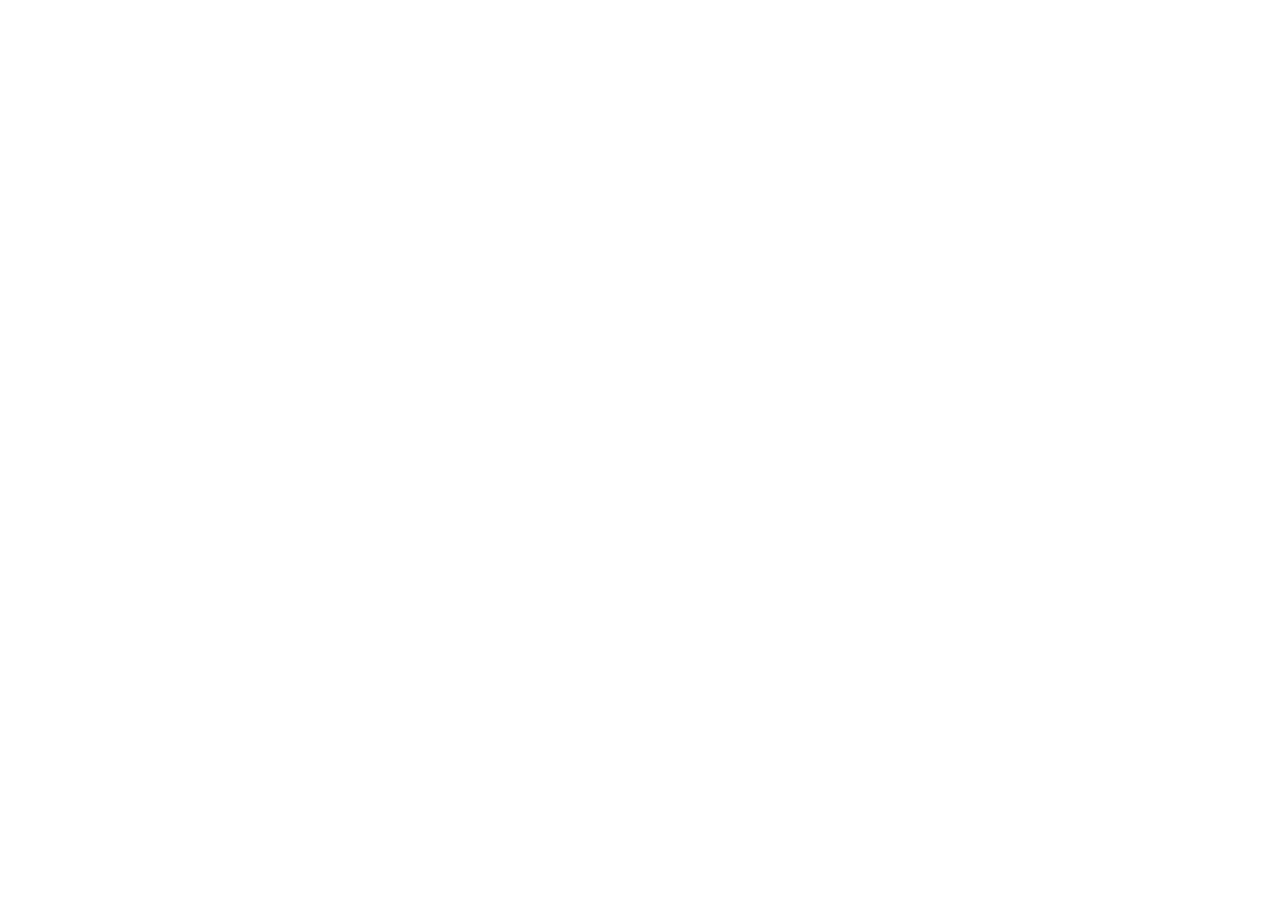
==== index.html @ bbdc7f31 "Add files via upload" ====
<!DOCTYPE html>
<html lang="en">
<head>
    <meta charset="UTF-8">
    <meta name="viewport" content="width=device-width, initial-scale=1.0">
    <title>Document</title>
</head>
<body>

</body>
<script src="p1.js">
    
</script>
</html>
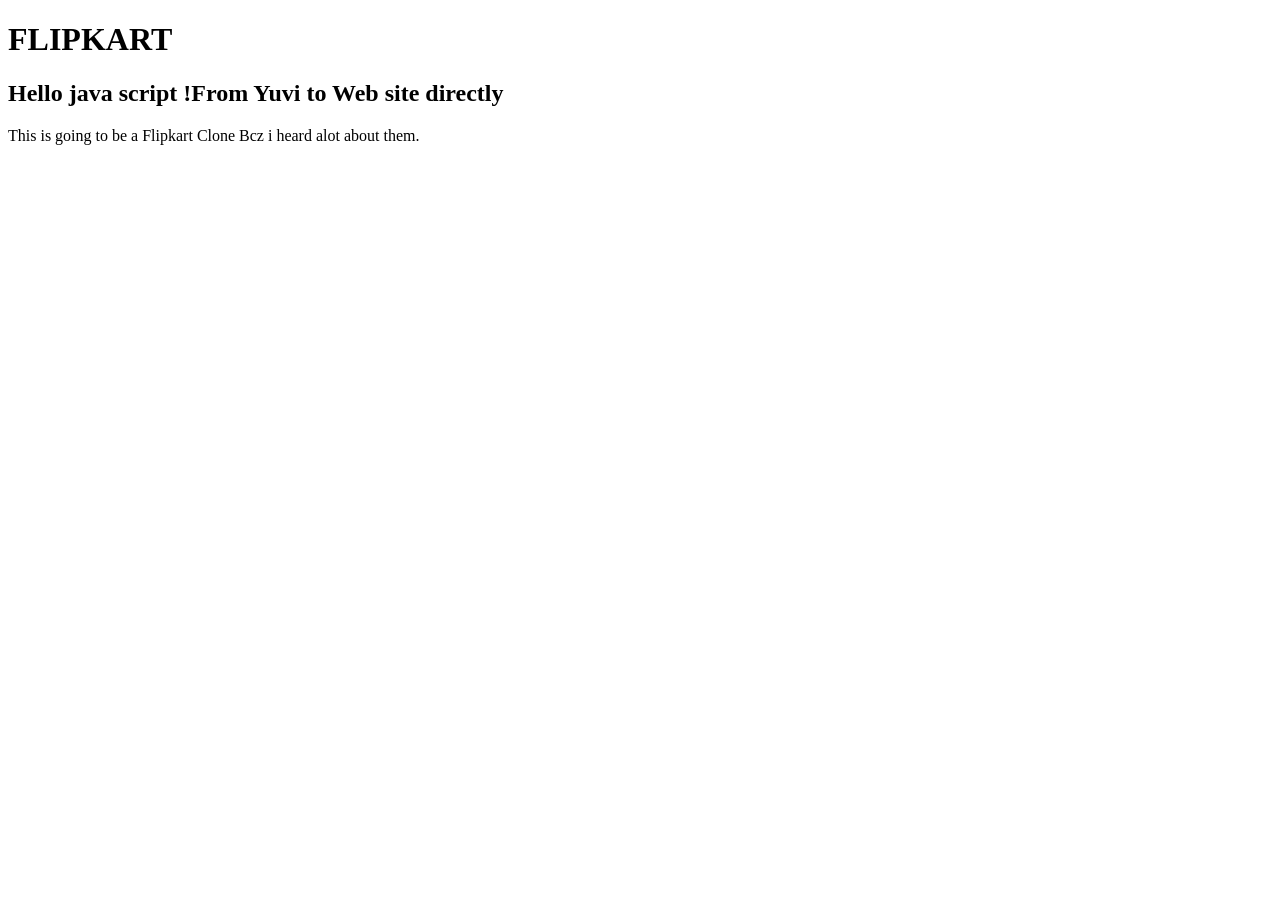
==== commit 9b86d123: "Add files via upload" ====
--- a/index.html
+++ b/index.html
@@ -3,12 +3,18 @@
 <head>
     <meta charset="UTF-8">
     <meta name="viewport" content="width=device-width, initial-scale=1.0">
-    <title>Document</title>
+    <title>YUVI</title>
 </head>
 <body>
-
+    <h1>
+        FLIPKART
+    </h1>
+    <h2>
+        Hello java script !
+    </h2>
+    <p1>
+        This is going to be a Flipkart Clone Bcz i heard alot about them.
+    </p1>
+    <script src="script.js"></script>
 </body>
-<script src="p1.js">
-    
-</script>
 </html>
